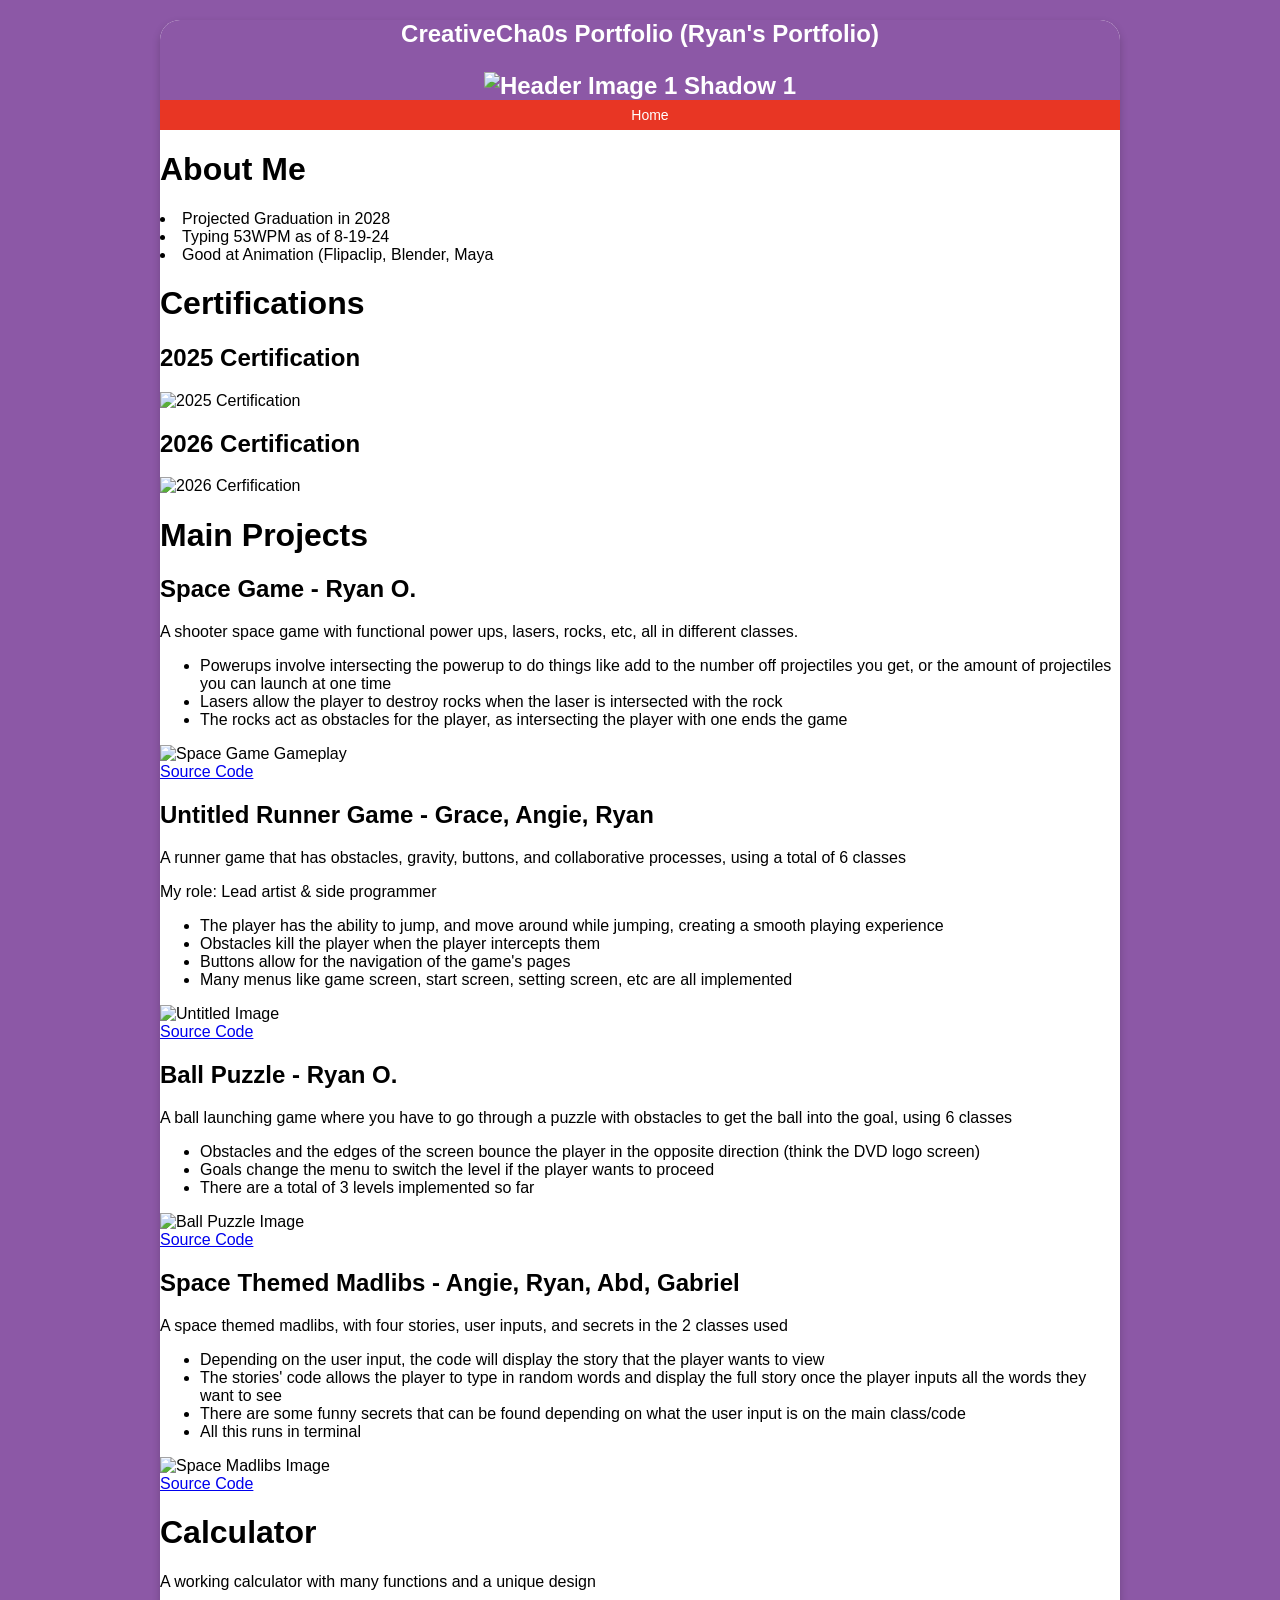
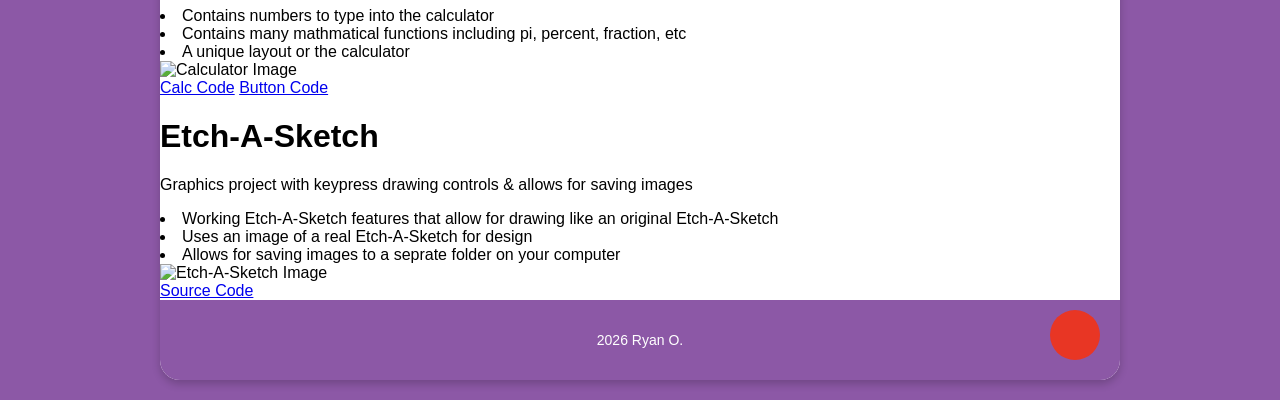
==== index.html @ 1a560fc8 "Adjust image height for certification sections Updated image heights for 2025 and 2026 certification" ====
<!-- This is your PageVis webpage design. Edit the HTML below to customize. -->
    <!-- Generated by PageVis (https://kappter.github.io/PageVis/) -->
<!DOCTYPE html>
<html lang="en">
<head>
    <!-- Meta tags and styles for the page -->
    <meta charset="UTF-8">
    <meta name="viewport" content="width=device-width, initial-scale=1.0">
    <link rel="stylesheet" href="styles.css">
    <title>CreativeCha0s-Portfolio</title>
</head>
<body>
    <!-- Main container for your webpage -->
    <div class="page-container">
        <!-- <header> for site title or logo (edit the <h1> text) -->
        <header>
            <h1>CreativeCha0s Portfolio (Ryan's Portfolio)</p>
            <img src="https://asia.sega.com/SonicXShadowGenerations/assets/images/pc/top/kv.png" alt="Header Image 1 Shadow 1" width="1000"><br>
        </header>
        <!-- <nav> for navigation links (edit or add <a> tags) -->
        <nav>
            <a href="#">Home</a>
        </nav>
        <!-- <main> for main content. Replace or add text, images, lists, etc. -->
        <h1> About Me</h1>
     <li>Projected Graduation in 2028</li>
     <li>Typing 53WPM as of 8-19-24</li>
     <li>Good at Animation (Flipaclip, Blender, Maya</li>

     <h1> Certifications</h1>
     <h2> 2025 Certification</h2>
     <img src = "https://github.com/CreativeCha0s/Programing-Portfolio-08/raw/ed0bf791c5f907a130a54267a665d88ee1d7defc/src/Screenshot%202024-12-16%20at%2012.07.48%20PM.png?raw=true" alt = "2025 Certification" width = "900" height = "700" ><br>
     
     <h2> 2026 Certification</h2>
     <img src = "https://github.com/CreativeCha0s/Programing-Portfolio-08/blob/main/images/BallPuzzleBetaScreenShot.png" alt = "2026 Cerfification" width = "900" height = "700"><br>
        
     <h1> Main Projects</h1>
        <h2> Space Game - Ryan O.</h2>
        <p> A shooter space game with functional power ups, lasers, rocks, etc, all in different classes.</p>
           <ul>
      <li>Powerups involve intersecting the powerup to do things like add to the number off projectiles you get, or the amount of projectiles you can launch at one time</li>
      <li>Lasers allow the player to destroy rocks when the laser is intersected with the rock</li>
      <li>The rocks act as obstacles for the player, as intersecting the player with one ends the game</li>
     </ul>
        <img src="https://github.com/CreativeCha0s/Programing-Portfolio-08/blob/main/images/spacegame.png?raw=true"
         alt="Space Game Gameplay" width="1000"><br>
     <a href="https://github.com/CreativeCha0s/Programing-Portfolio-08/tree/0688ba650bef10cc57939caec11fe59e86409cce/FinalSpaceGame">Source Code</a>
     
      <h2>Untitled Runner Game - Grace, Angie, Ryan</h2>
      <p>A runner game that has obstacles, gravity, buttons, and collaborative processes, using a total of 6 classes</p>
      <p>My role: Lead artist & side programmer</p>
           <ul>
      <li>The player has the ability to jump, and move around while jumping, creating a smooth playing experience</li>
      <li>Obstacles kill the player when the player intercepts them</li>
      <li>Buttons allow for the navigation of the game's pages</li>
      <li>Many menus like game screen, start screen, setting screen, etc are all implemented</li>
     </ul>

      <img src="https://github.com/user-attachments/assets/b192528e-f4ca-4e29-937f-cf6befd5783b" alt="Untitled Image" width="1172" height="777" ><br>

      <a href= "https://github.com/CreativeCha0s/CreativeGlory" >Source Code</a>

     <h2>Ball Puzzle - Ryan O.</h2>
     <p>A ball launching game where you have to go through a puzzle with obstacles to get the ball into the goal, using 6 classes</p>
     <ul>
     <li>Obstacles and the edges of the screen bounce the player in the opposite direction (think the DVD logo screen)</li>
     <li>Goals change the menu to switch the level if the player wants to proceed</li>
     <li>There are a total of 3 levels implemented so far</li>
      </ul>

     <img src="https://github.com/user-attachments/assets/da185d32-787a-4c0a-b81a-319a33b76b12" width="1599" height="900" alt = "Ball Puzzle Image"><br>

     <a href="https://github.com/CreativeCha0s/CreativeGame">Source Code</a>

      <h2>Space Themed Madlibs - Angie, Ryan, Abd, Gabriel</h2>
      <p>A space themed madlibs, with four stories, user inputs, and secrets in the 2 classes used</p>
     <ul>
      <li>Depending on the user input, the code will display the story that the player wants to view</li>
      <li>The stories' code allows the player to type in random words and display the full story once the player inputs all the words they want to see</li>
      <li>There are some funny secrets that can be found depending on what the user input is on the main class/code</li>      
      <li>All this runs in terminal</li>
      </ul>


      <img src="https://github.com/user-attachments/assets/6003ef4f-1083-413e-81ad-4a67b176637e" width="928" height="197" alt = "Space Madlibs Image"><br>

     <a href= "https://github.com/CreativeCha0s/RAGALibs">Source Code</a>

     <h1>Calculator</h1>
     <p>A working calculator with many functions and a unique design</p>
     <li>Contains numbers to type into the calculator</li>
     <li>Contains many mathmatical functions including pi, percent, fraction, etc</li>
     <li>A unique layout or the calculator</li>
    </ul>

     <img src="https://github.com/CreativeCha0s/Programing-Portfolio-08/blob/main/images/%20calc.png" alt = "Calculator Image"><br>

     <a href = "https://github.com/CreativeCha0s/Programing-Portfolio-08/blob/main/src/term2/Calculator.pde">Calc Code</a>
     <a href = "https://github.com/CreativeCha0s/Programing-Portfolio-08/blob/main/src/term2/Button.pde"> Button Code</a>

     <h1>Etch-A-Sketch</h1>
     <p>Graphics project with keypress drawing controls & allows for saving images</p>
     <li>Working Etch-A-Sketch features that allow for drawing like an original Etch-A-Sketch</li>
     <li>Uses an image of a real Etch-A-Sketch for design</li>
     <li>Allows for saving images to a seprate folder on your computer</li>
    </ul>

     <img src="https://github.com/CreativeCha0s/Programing-Portfolio-08/blob/main/images/etch-a-sketch.png" alt = "Etch-A-Sketch Image"><br>
     <a href = "https://github.com/CreativeCha0s/Programing-Portfolio-08/blob/main/src/term1/Ryan_O_____Etch_A_Sketch____9_18_24.pde">Source Code</a>
     
        <!-- <footer> for copyright or contact info (edit the text) -->
        <footer>
            <p>2026 Ryan O.</p>
        </footer>
        <!-- Accent: Decorative circle. Remove this <div>, change its shape (edit CSS), or add content (e.g., <a> or <img>) -->
        <div class="accent"></div>
    </div>
</body>
</html>
---- styles.css ----
/* Styles for your PageVis design. Edit to change colors, sizes, etc. */
    /* Generated by PageVis (https://kappter.github.io/PageVis/) */
    body {
      /* Sets the page background and layout */
      font-family: 'Inter', Arial, sans-serif;
      background-color: rgb(140, 88, 166);
      margin: 0;
      padding: 10px 0;
      display: flex;
      flex-direction: column;
      min-height: 100vh;
    }
    .page-container {
      /* Main container for all sections */
      background-color: #ffffff;
      border-radius: 20px;
      box-shadow: 0 4px 8px rgba(0, 0, 0, 0.2);
      overflow: hidden;
      position: relative;
      margin: 10px auto;
      width: 960px; height: auto;
      
    }
    header {
      /* Styles the header section */
      height: 20%;
      min-height: 80px;
      background-color: rgb(140, 88, 166);
      display: flex;
      align-items: center;
      justify-content: center;
    }
    header h1 {
      /* Styles the header title */
      font-size: 24px;
      color: #fff;
      margin: 0;
      text-align: center;
    }
    nav {
      /* Styles the navigation bar */
      height: 30px;
      width: 100%;
      background-color: rgb(232, 54, 36);
      display: flex;
      align-items: center;
      justify-content: center;
      gap: 15px;
      padding: 0 10px;
    }
    nav a {
      /* Styles navigation links */
      color: #fff;
      text-decoration: none;
      font-size: 14px;
    }
    nav a:hover {
      /* Hover effect for navigation links */
      text-decoration: underline;
    }
    main {
      /* Styles the main content area */
      height: auto;
      min-height: 400px;
      background-color: rgb(255, 255, 255);
      padding: 10px;
      box-sizing: border-box;
    }
    main p, main h2, main ul {
      /* Styles content text and lists */
      margin: 0 0 10px 0;
      font-size: 16px;
      color: #222;
    }
    main img {
      /* Styles content images */
      max-width: 100%;
      height: auto;
      display: block;
    }
    main ul {
      /* Styles content lists */
      padding-left: 20px;
    }
    footer {
      /* Styles the footer section */
      height: 20%;
      min-height: 80px;
      background-color: rgb(140, 88, 166);
      display: flex;
      align-items: center;
      justify-content: center;
    }
    footer p {
      /* Styles footer text */
      margin: 0;
      font-size: 14px;
      color: #fff;
    }
    .accent {
      /* Accent: Decorative circle. Edit size, shape, or position here */
      position: absolute;
      width: 50px;
      height: 50px;
      border-radius: 50%;
      bottom: 20px;
      right: 20px;
      background-color: rgb(232, 54, 36);
      display: flex;
      align-items: center;
      justify-content: center;
    }
    .accent a {
      /* Styles back-to-top link (if enabled) */
      color: #fff;
      text-decoration: none;
      font-size: 24px;
    }
    .accent a:hover {
      /* Hover effect for back-to-top link */
      text-decoration: underline;
    }
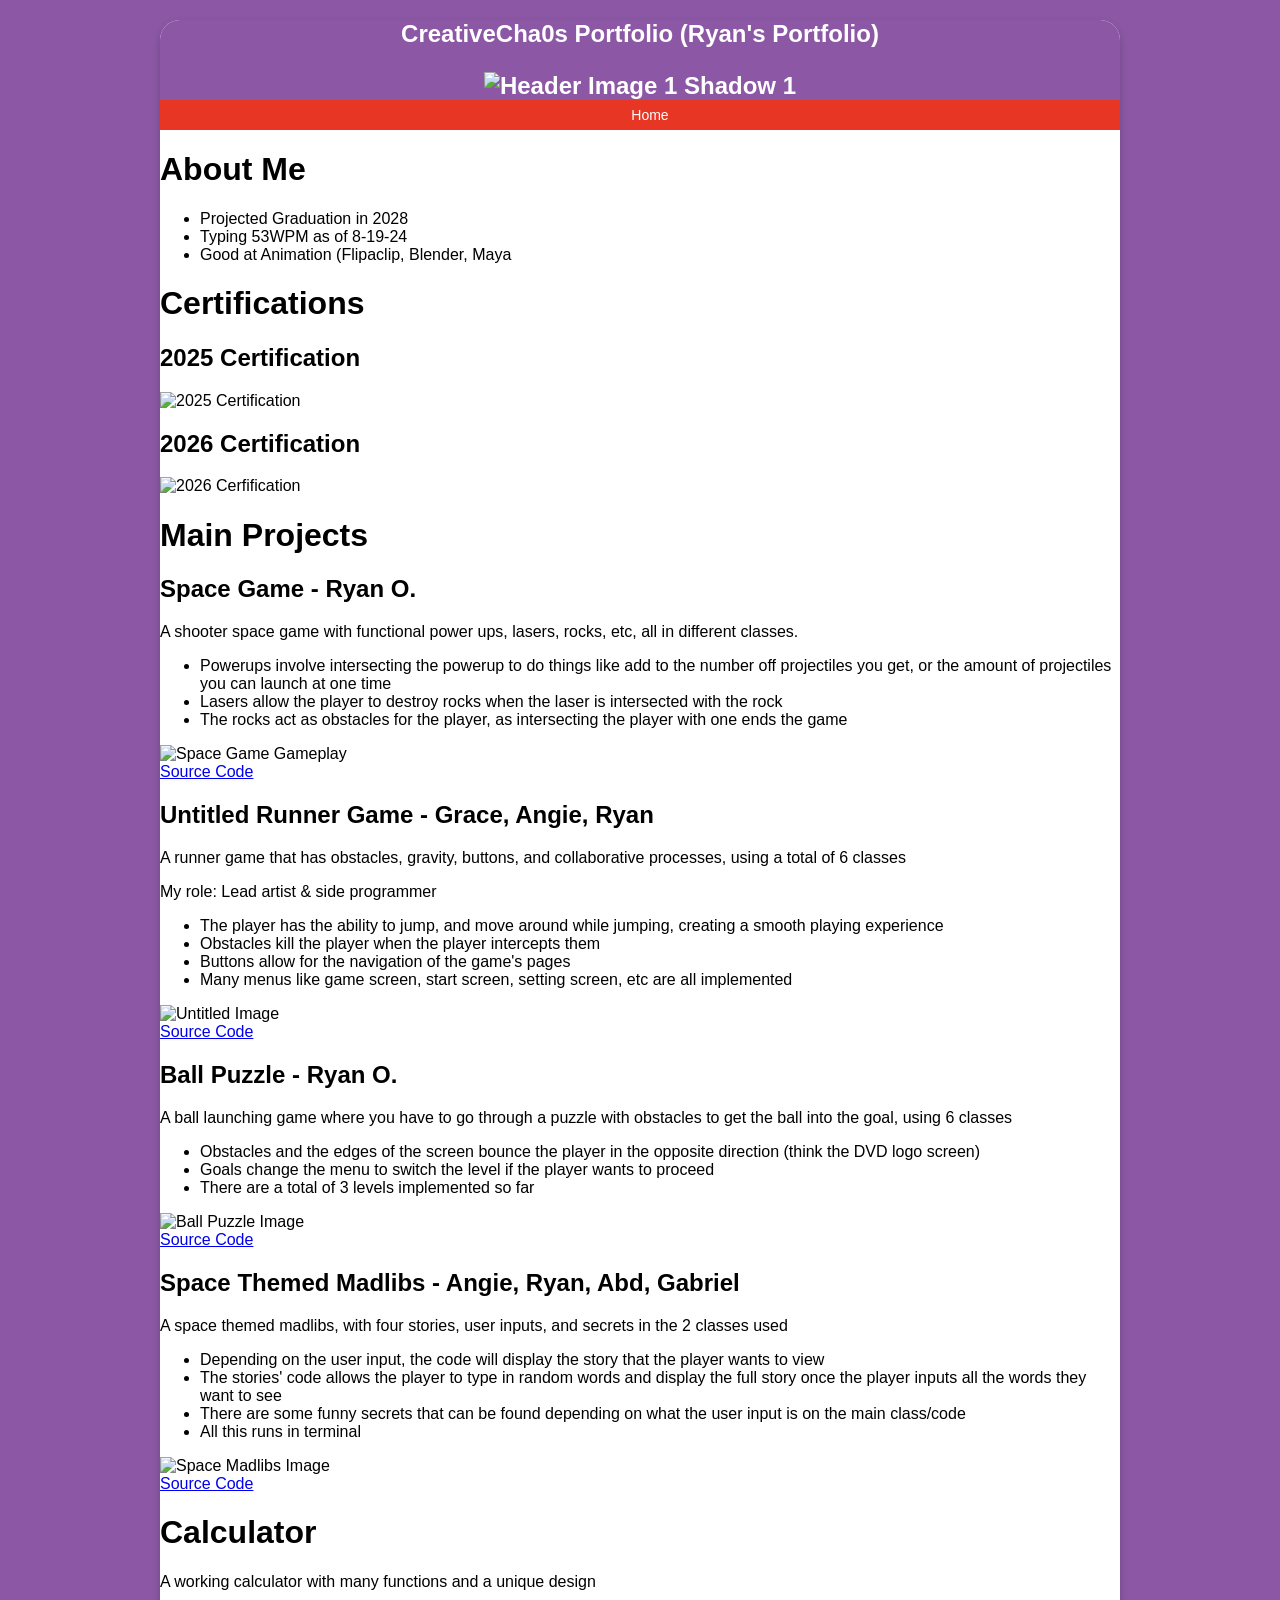
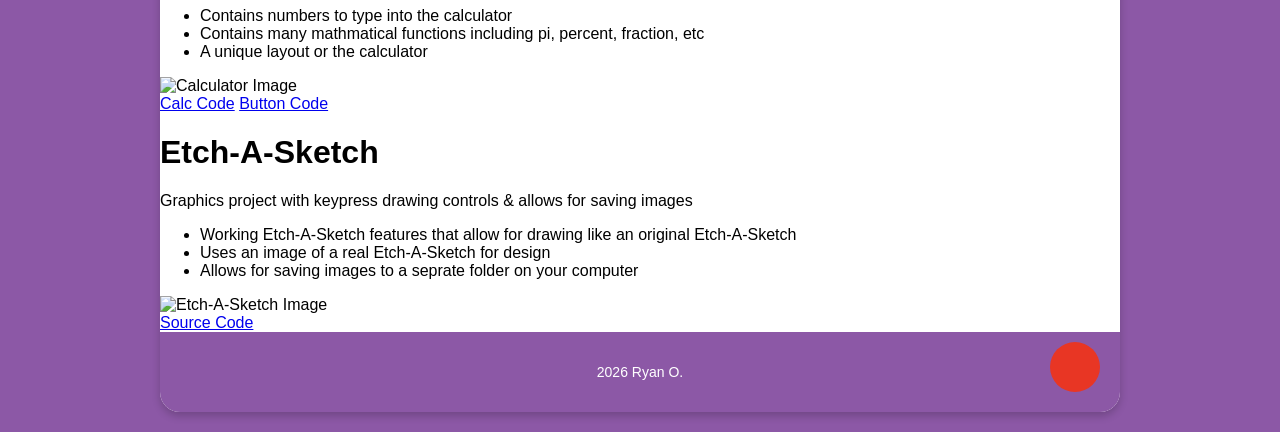
==== commit 4030741a: "Add project details to About Me and project sections" ====
--- a/index.html
+++ b/index.html
@@ -23,16 +23,18 @@
         </nav>
         <!-- <main> for main content. Replace or add text, images, lists, etc. -->
         <h1> About Me</h1>
+     <ul>
      <li>Projected Graduation in 2028</li>
      <li>Typing 53WPM as of 8-19-24</li>
      <li>Good at Animation (Flipaclip, Blender, Maya</li>
-
+      </ul>
+     
      <h1> Certifications</h1>
      <h2> 2025 Certification</h2>
-     <img src = "https://github.com/CreativeCha0s/Programing-Portfolio-08/raw/ed0bf791c5f907a130a54267a665d88ee1d7defc/src/Screenshot%202024-12-16%20at%2012.07.48%20PM.png?raw=true" alt = "2025 Certification" width = "900" height = "700" ><br>
+     <img src = "https://github.com/CreativeCha0s/Programing-Portfolio-08/raw/ed0bf791c5f907a130a54267a665d88ee1d7defc/src/Screenshot%202024-12-16%20at%2012.07.48%20PM.png?raw=true"  width = "900" height = "600" alt = "2025 Certification"><br>
      
      <h2> 2026 Certification</h2>
-     <img src = "https://github.com/CreativeCha0s/Programing-Portfolio-08/blob/main/images/BallPuzzleBetaScreenShot.png" alt = "2026 Cerfification" width = "900" height = "700"><br>
+     <img src = "https://github.com/CreativeCha0s/Programing-Portfolio-08/blob/main/images/BallPuzzleBetaScreenShot.png" width = "900" height = "600" alt = "2026 Cerfification"><br>
         
      <h1> Main Projects</h1>
         <h2> Space Game - Ryan O.</h2>
@@ -88,24 +90,26 @@
 
      <h1>Calculator</h1>
      <p>A working calculator with many functions and a unique design</p>
+     <ul>
      <li>Contains numbers to type into the calculator</li>
      <li>Contains many mathmatical functions including pi, percent, fraction, etc</li>
      <li>A unique layout or the calculator</li>
     </ul>
 
-     <img src="https://github.com/CreativeCha0s/Programing-Portfolio-08/blob/main/images/%20calc.png" alt = "Calculator Image"><br>
+     <img src="https://github.com/CreativeCha0s/Programing-Portfolio-08/blob/main/images/%20calc.png" width="928" height="928" alt = "Calculator Image"><br>
 
      <a href = "https://github.com/CreativeCha0s/Programing-Portfolio-08/blob/main/src/term2/Calculator.pde">Calc Code</a>
      <a href = "https://github.com/CreativeCha0s/Programing-Portfolio-08/blob/main/src/term2/Button.pde"> Button Code</a>
 
      <h1>Etch-A-Sketch</h1>
      <p>Graphics project with keypress drawing controls & allows for saving images</p>
+     <ul>
      <li>Working Etch-A-Sketch features that allow for drawing like an original Etch-A-Sketch</li>
      <li>Uses an image of a real Etch-A-Sketch for design</li>
      <li>Allows for saving images to a seprate folder on your computer</li>
     </ul>
 
-     <img src="https://github.com/CreativeCha0s/Programing-Portfolio-08/blob/main/images/etch-a-sketch.png" alt = "Etch-A-Sketch Image"><br>
+     <img src="https://github.com/CreativeCha0s/Programing-Portfolio-08/blob/main/images/etch-a-sketch.png" width="928" height="800" alt = "Etch-A-Sketch Image"><br>
      <a href = "https://github.com/CreativeCha0s/Programing-Portfolio-08/blob/main/src/term1/Ryan_O_____Etch_A_Sketch____9_18_24.pde">Source Code</a>
      
         <!-- <footer> for copyright or contact info (edit the text) -->
